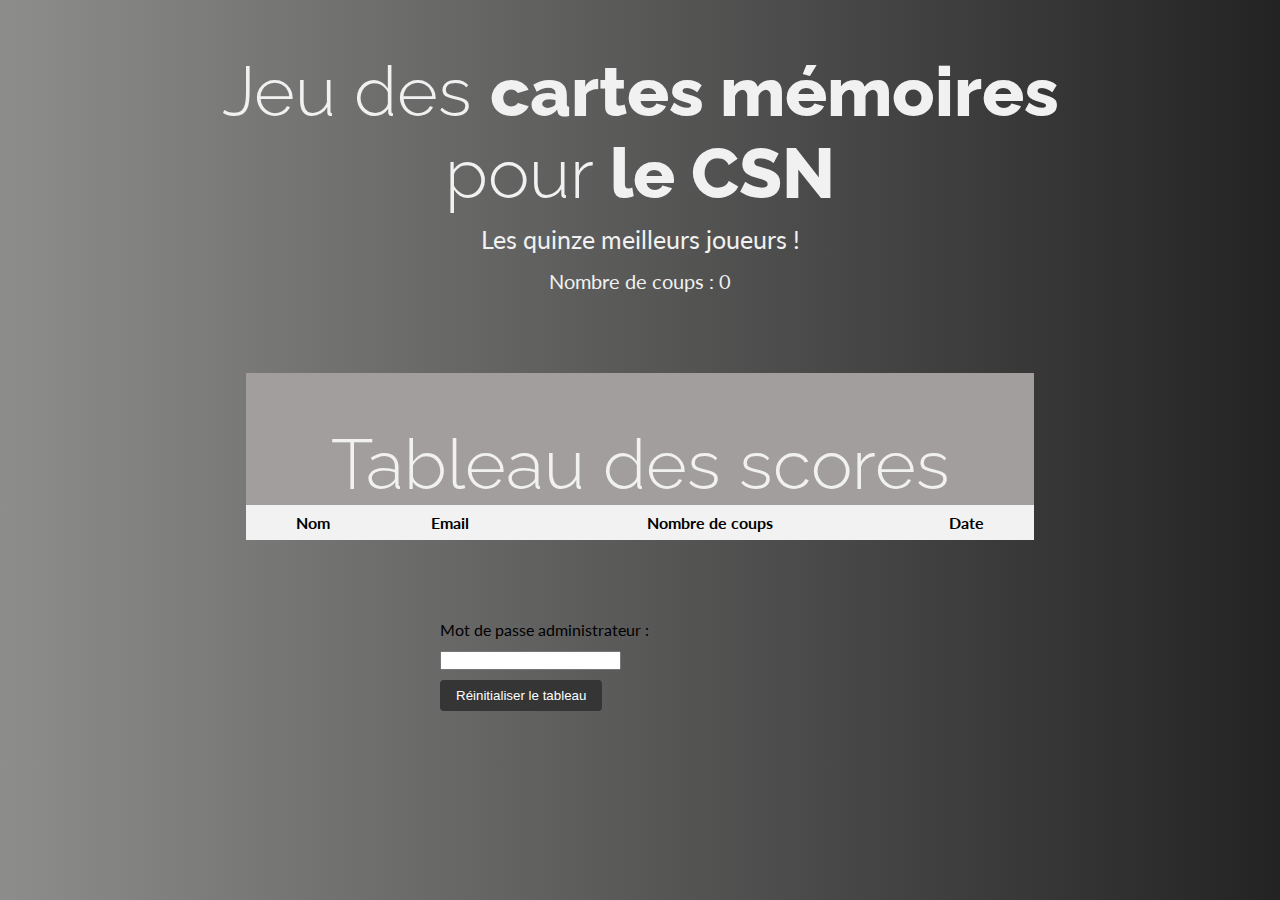
==== admin.html @ dab74775 "correction formulaire" ====
<!DOCTYPE html>
<html lang="fr">
  <head>
    <meta charset="UTF-8" />
    <meta name="viewport" content="width=device-width, initial-scale=1.0" />
    <title>Memory game modif1p</title>
    <link rel="stylesheet" href="style.css" />
    <link rel="preconnect" href="https://fonts.googleapis.com">
    <link rel="preconnect" href="https://fonts.gstatic.com" crossorigin>
    <link href="https://fonts.googleapis.com/css2?family=Lato:wght@100;300;400;700;900&family=Raleway:wght@100;200;300;400;500;600;700;800;900&display=swap" rel="stylesheet">
  </head>
  <body>

    <h1>Jeu des <span>cartes mémoires</span> pour <span> le CSN</span></h1>
    <p class="advice">Les quinze meilleurs joueurs !</p>
    <div class="score">Nombre de coups : 0</div>

    

    
    <div class="tableau">
          <h1>Tableau des scores</h1>
      <table>
        <thead>
          <tr>
            <th .class="name">Nom</th>
            <th>Email</th>
            <th class="score-column">Nombre de coups</th>
            <th>Date</th>
          </tr>
        </thead>
      <tbody id="tableau-scores-body">
          <!-- Les données seront ajoutées ici dynamiquement  -->
        </tbody> 
      </table>
    </div>

   <!-- <a href="admin.html" id="admin-link">Accéder au tableau des scores</a>-->

    <form id="reset-form">
      <label for="password">Mot de passe administrateur :</label>
      <input type="password" id="password" required>
      <button type="submit">Réinitialiser le tableau</button>
    </form>
    

  <script src="app.js"></script>
  <script src="admin.js"></script>
  
  </body>
</html>
---- style.css ----
*,
::before,
::after {
  box-sizing: border-box;
  margin: 0;
  padding: 0;
}

body {
  min-height: 100vh;
  font-family: lato, Helvetica, sans-serif;
  background: linear-gradient(to right, #8d8d8c, #232323);
  padding: clamp(20px, 5vw, 50px) 20px 10px;
  max-width: 80%;
  margin: 0 auto;
}

h1, 
.score,
.advice {
  text-align: center;
  color: #f1f1f1;
}

h1 {
  font-family: Raleway;
  font-size: clamp(25px, 7vw, 70px);
  font-weight: 300;
}
h1 span {
  font-weight: 800;
}
.advice {
  font-size: clamp(16px, 2.5vw, 25px);
  margin-top: 10px;
}
.score {
  font-size: clamp(16px, 2.5vw, 20px);
  margin-top: 15px;
}

.grid {
  display: grid;
  grid-template-columns: repeat(4, 1fr);
  max-width: 800px;
  gap: 10px;
  margin: 30px auto 0;
}
.card {
  aspect-ratio: 1/1;
  perspective: 1000px;
  cursor: pointer;
  user-select: none;
  transition: transform 0.2s ease-out;
}
.card:hover {
  transform: scale(1.02)
}
.double-face {
  position: relative;
  width: 100%;
  height: 100%;
  transform-style: preserve-3d;
  will-change: transform;
  transition: transform 0.6s;
  box-shadow: 0 5px 5px rgba(0,0,0,0.3);
  pointer-events: none;
}
.face,
.back {
  position: absolute;
  width: 100%;
  height: 100%;
  pointer-events: none;
  border-radius: 5px;
  background: #f1f1f1;
  display: flex;
  justify-content: center;
  align-items: center;
  pointer-events: none;
}
.back {
  backface-visibility: hidden;
  -webkit-backface-visibility: hidden;
  -moz-backface-visibility: hidden;
  transform: rotateX(0deg)
}

.face {
  transform: rotateY(180deg);
}
.face img,
.back img {
  width: 90%;

}
.active {
  transform: rotateY(180deg);
}

/* formulaire */
.inscription {
  padding-top: 60px;
}
form {
  max-width: 400px;
  margin: 0 auto;
}

label {
  display: block;
  margin-bottom: 10px;
}

input[type="text"],
input[type="email"] {
  width: 100%;
  padding: 8px;
  border-radius: 4px;
  border: 1px solid #ccc;
   /* pointer-events: auto; */
}

button {
  display: block;
  margin-top: 10px;
  padding: 8px 16px;
  background-color: #343534;
  color: #fff;
  border: none;
  border-radius: 4px;
  cursor: pointer;
}

button:hover {
  background-color: #696c69;
  border: 1px solid black;
}

table {
  width: 100%;
  border-collapse: collapse;
}
.name{
  padding-left: 30px;
}
thead th {
  background-color: #f2f2f2;
  padding: 8px;
  text-align: left;
  color: #000;
  text-align: center;
}

tbody td {
  padding: 8px;
  border-bottom: 1px solid #ccc;
  text-align: center;
}
.tableau {
  width: 80%;
  margin: 80px auto;
  padding-top: 50px;
  background: #a29e9e;
}
#tableau-scores-body tr {
  border-bottom: 1px solid #ccc;
}

#tableau-scores-body td {
  padding: 8px;
}
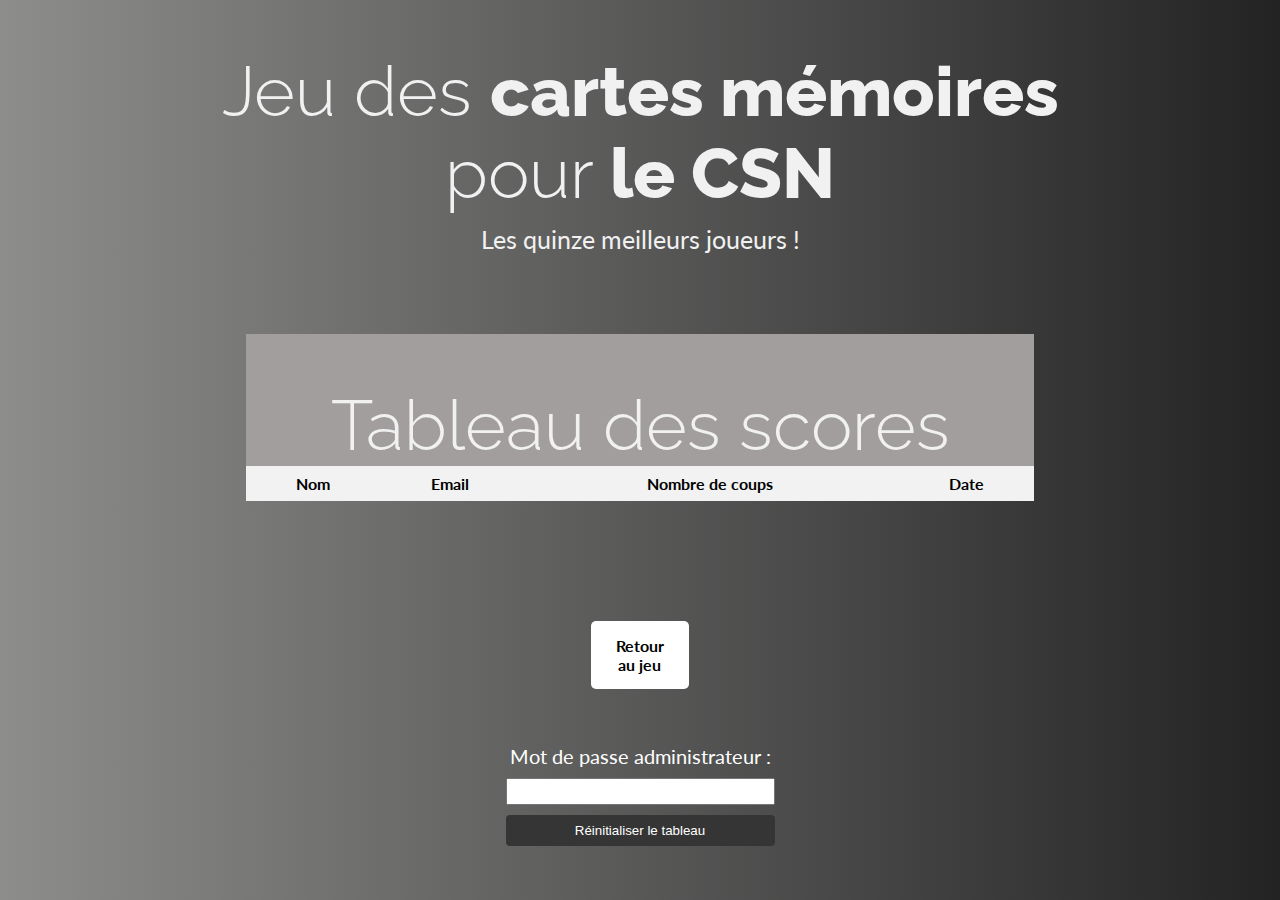
==== commit c0b09a5a: "correction formulaire" ====
--- a/admin.html
+++ b/admin.html
@@ -13,38 +13,35 @@
 
     <h1>Jeu des <span>cartes mémoires</span> pour <span> le CSN</span></h1>
     <p class="advice">Les quinze meilleurs joueurs !</p>
-    <div class="score">Nombre de coups : 0</div>
+    <div class="container-admin">
+      <div class="tableau">
+            <h1>Tableau des scores</h1>
+        <table>
+          <thead>
+            <tr>
+              <th .class="name">Nom</th>
+              <th>Email</th>
+              <th class="score-column">Nombre de coups</th>
+              <th>Date</th>
+            </tr>
+          </thead>
+        <tbody id="tableau-scores-body">
+            <!-- Les données seront ajoutées ici dynamiquement  -->
+          </tbody> 
+        </table>
+      </div>
 
-    
-
-    
-    <div class="tableau">
-          <h1>Tableau des scores</h1>
-      <table>
-        <thead>
-          <tr>
-            <th .class="name">Nom</th>
-            <th>Email</th>
-            <th class="score-column">Nombre de coups</th>
-            <th>Date</th>
-          </tr>
-        </thead>
-      <tbody id="tableau-scores-body">
-          <!-- Les données seront ajoutées ici dynamiquement  -->
-        </tbody> 
-      </table>
+      <div class="modifAdmin">
+        <a href="index.html">Retour au jeu</a>
+        <form class="container" id="reset-form">
+          <label for="password">Mot de passe administrateur :</label>
+          <input type="password" id="password" required>
+          <button type="submit">Réinitialiser le tableau</button>
+        </form>
+      </div>
     </div>
 
-   <!-- <a href="admin.html" id="admin-link">Accéder au tableau des scores</a>-->
-
-    <form id="reset-form">
-      <label for="password">Mot de passe administrateur :</label>
-      <input type="password" id="password" required>
-      <button type="submit">Réinitialiser le tableau</button>
-    </form>
-    
-
-  <script src="app.js"></script>
+  <!-- <script src="app.js"></script> -->
   <script src="admin.js"></script>
   
   </body>
--- a/style.css
+++ b/style.css
@@ -102,11 +102,31 @@
 .inscription {
   padding-top: 60px;
 }
+#inscription-container{
+font-size: 25px;
+padding-top: 60px;
+color: #fff;
+width: 50%;
+margin:auto;
+}
+.error-msg{
+  margin-top:8px;
+  color: red;
+  font-weight: 300;
+  display: none;
+}
 form {
+  padding-top: 15px;
   max-width: 400px;
   margin: 0 auto;
-}
-
+  text-align: center;
+  font-size: 20px;
+  color: white;
+}
+
+#password{
+  font-size: 20px;
+}
 label {
   display: block;
   margin-bottom: 10px;
@@ -114,6 +134,7 @@
 
 input[type="text"],
 input[type="email"] {
+  display: block;
   width: 100%;
   padding: 8px;
   border-radius: 4px;
@@ -135,6 +156,7 @@
 button:hover {
   background-color: #696c69;
   border: 1px solid black;
+  font-size: large;
 }
 
 table {
@@ -169,4 +191,30 @@
 
 #tableau-scores-body td {
   padding: 8px;
+}
+
+.container-admin{
+  margin: 0 auto;
+  text-align: center;
+}
+
+.modifAdmin{
+  display: grid;
+}
+.modifAdmin a{
+  width: 10%;
+  margin: 40px auto;
+  background: white;
+  color: #000;
+  padding: 15px;
+  border-radius: 5px;
+  text-decoration: none;
+  font-weight: bold; 
+}
+.modifAdmin a:hover {
+  background-color: aquamarine;
+  border: 1px solid black;
+}
+.container {
+  display: grid;
 }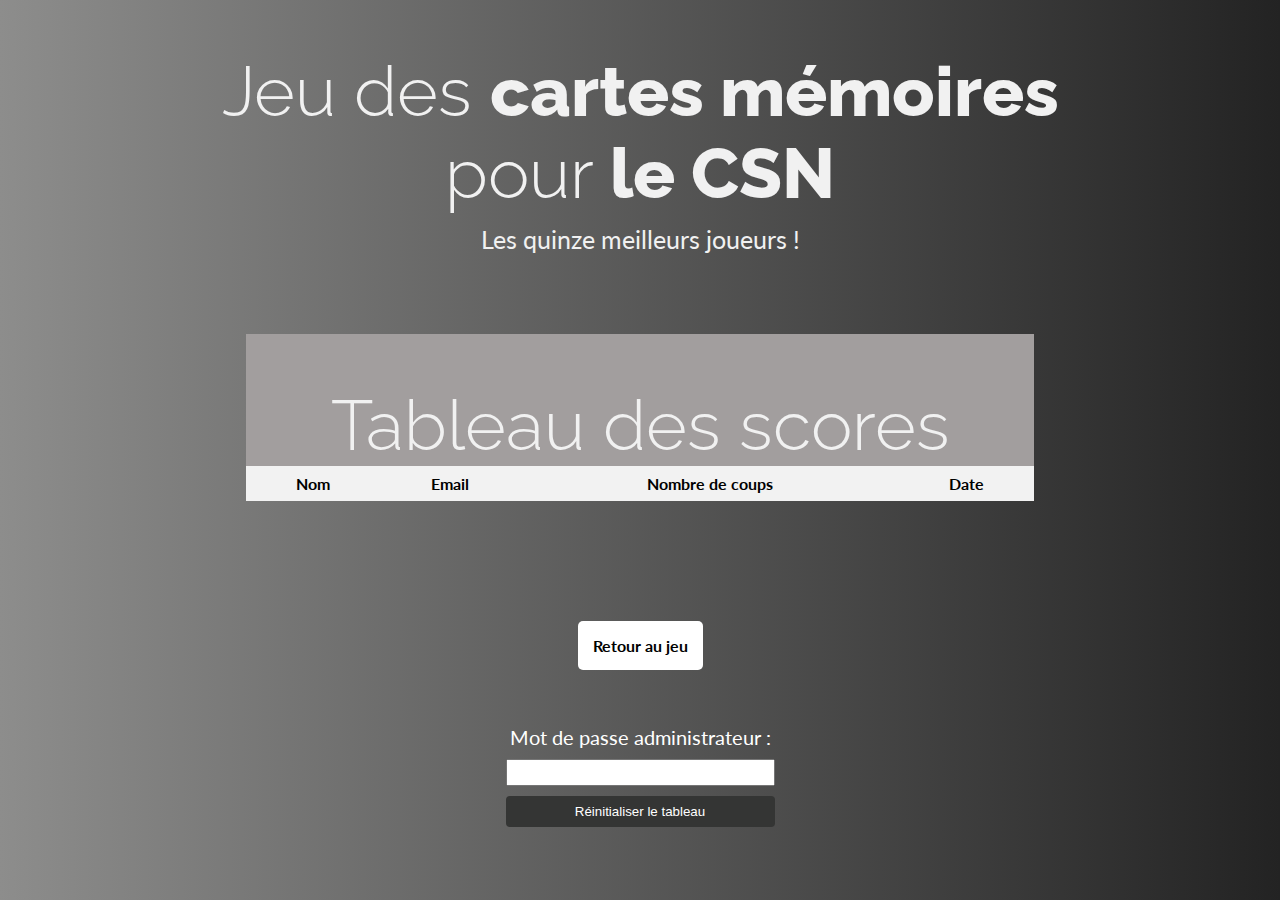
==== commit c62d15ed: "correction du responsive-favicon" ====
--- a/admin.html
+++ b/admin.html
@@ -2,8 +2,9 @@
 <html lang="fr">
   <head>
     <meta charset="UTF-8" />
+    <link rel="icon" href="ressources/csn.svg"/>
     <meta name="viewport" content="width=device-width, initial-scale=1.0" />
-    <title>Memory game modif1p</title>
+    <title>Memory game-CSN_scores</title>
     <link rel="stylesheet" href="style.css" />
     <link rel="preconnect" href="https://fonts.googleapis.com">
     <link rel="preconnect" href="https://fonts.gstatic.com" crossorigin>
--- a/style.css
+++ b/style.css
@@ -38,13 +38,36 @@
   font-size: clamp(16px, 2.5vw, 20px);
   margin-top: 15px;
 }
-
+.grid-sponsor-title {
+  font-size:10px;
+  margin-top: 30px;
+}
+.grid-sponsor{
+  display: grid;
+  grid-template-columns: 10% 85%; 
+  gap: 20px;
+  align-items: center;
+  justify-items: center;
+}
+.sponsors{
+  width: 100%;
+  height: auto;
+  margin-top: 5px;
+  }
+.sponsors img {
+  object-fit: cover;
+  width: 100%;
+  
+}
+.sponsors h1 {
+  font-size:10px;
+}
 .grid {
   display: grid;
-  grid-template-columns: repeat(4, 1fr);
-  max-width: 800px;
+  grid-template-columns: repeat( 6, 1fr);
   gap: 10px;
-  margin: 30px auto 0;
+  margin-top: 30px;
+ width: 80%;
 }
 .card {
   aspect-ratio: 1/1;
@@ -89,10 +112,13 @@
 .face {
   transform: rotateY(180deg);
 }
+
 .face img,
 .back img {
-  width: 90%;
-
+    width:100%;
+    height: 100%;
+    object-fit: contain; 
+    border-radius: 5px; 
 }
 .active {
   transform: rotateY(180deg);
@@ -141,7 +167,9 @@
   border: 1px solid #ccc;
    /* pointer-events: auto; */
 }
-
+input {
+width: 100%;
+}
 button {
   display: block;
   margin-top: 10px;
@@ -202,7 +230,7 @@
   display: grid;
 }
 .modifAdmin a{
-  width: 10%;
+  width: auto;
   margin: 40px auto;
   background: white;
   color: #000;
@@ -217,4 +245,43 @@
 }
 .container {
   display: grid;
+}
+@media (max-width:750px) {
+  body {
+    max-width: 100%;
+  }
+  h1, h2, p, label, span {
+    font-size: 15px;
+    text-align: center ;
+  }
+  span {
+    font-size: 16px;
+  }
+  .tableau {
+    width: 100%;
+  }
+  .tableau th, td {
+    font-size:10px;
+    padding: 0;
+  }
+  #inscription-container{
+    width: auto;
+  }
+  .grid{
+    gap:5px;
+    order: -1;
+  }
+  .grid-sponsor-title {
+    font-size:12px;
+  }
+  .grid-sponsor {
+    grid-template-columns: 1fr; 
+  }
+  .sponsors {
+    display: grid;
+  grid-template-columns: repeat( 6, 1fr);
+  gap: 12px;
+  align-items: center;
+
+  }
 }